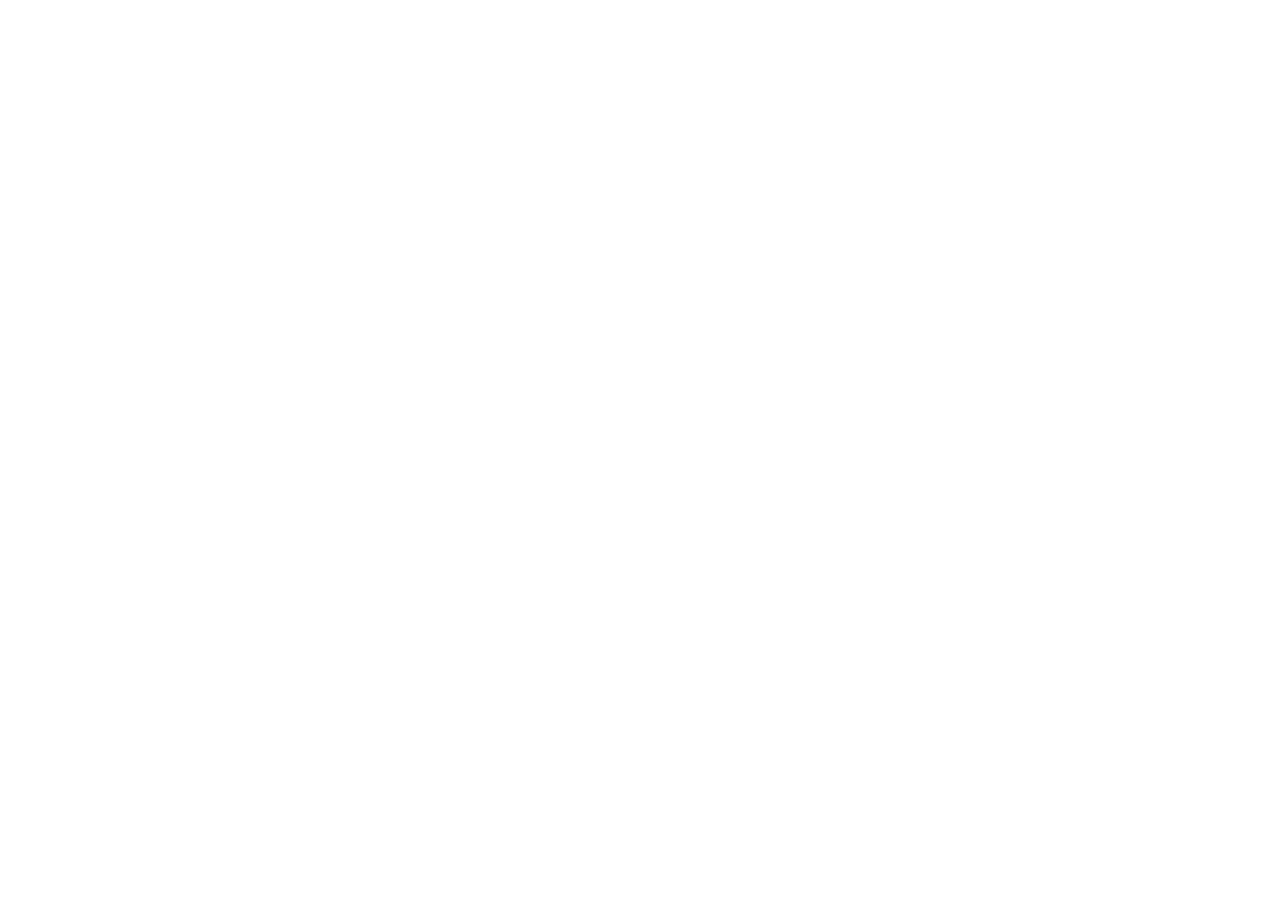
==== CursoEmVideo/html-css/exercicios/ex001/index.html @ d5e4dbc4 "" ====
<!DOCTYPE html>
<html lang="en">

<head>
  <meta charset="UTF-8">
  <meta http-equiv="X-UA-Compatible" content="IE=edge">
  <meta name="viewport" content="width=device-width, initial-scale=1.0">
  <title>Document</title>
</head>

<body>

</body>

</html>
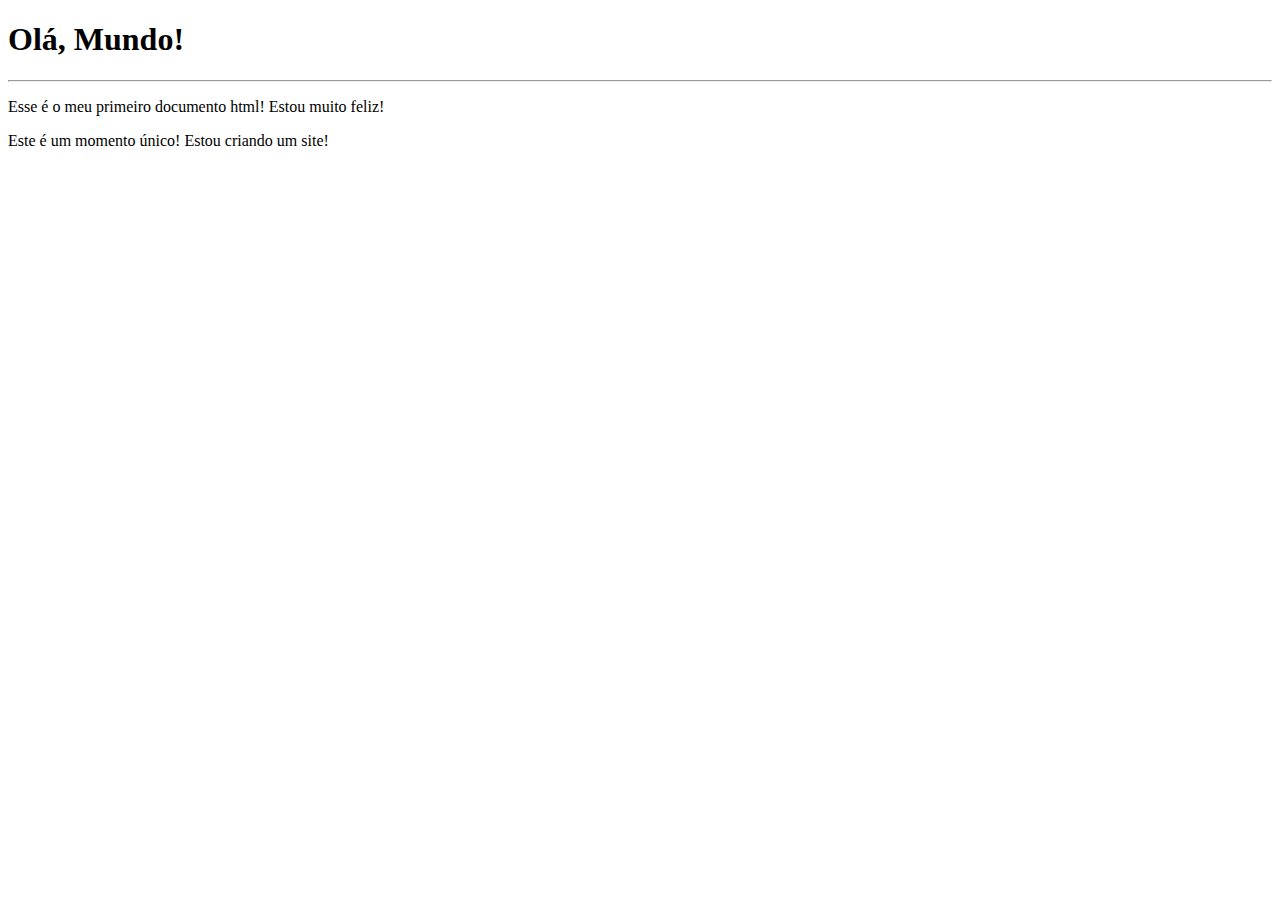
==== commit 84028352: "Exercício 1" ====
--- a/CursoEmVideo/html-css/exercicios/ex001/index.html
+++ b/CursoEmVideo/html-css/exercicios/ex001/index.html
@@ -1,15 +1,19 @@
 <!DOCTYPE html>
-<html lang="en">
+<html lang="pt-BR">
 
 <head>
   <meta charset="UTF-8">
   <meta http-equiv="X-UA-Compatible" content="IE=edge">
   <meta name="viewport" content="width=device-width, initial-scale=1.0">
-  <title>Document</title>
+  <title>Meu primeiro exercício</title>
 </head>
 
 <body>
-
+  <h1>Olá, Mundo!</h1>
+  <hr>
+  <!-- <hr> linha horizontal -->
+  <p>Esse é o meu primeiro documento html! Estou muito feliz!</p>
+  <p>Este é um momento único! Estou criando um site!</p>
 </body>
 
 </html>